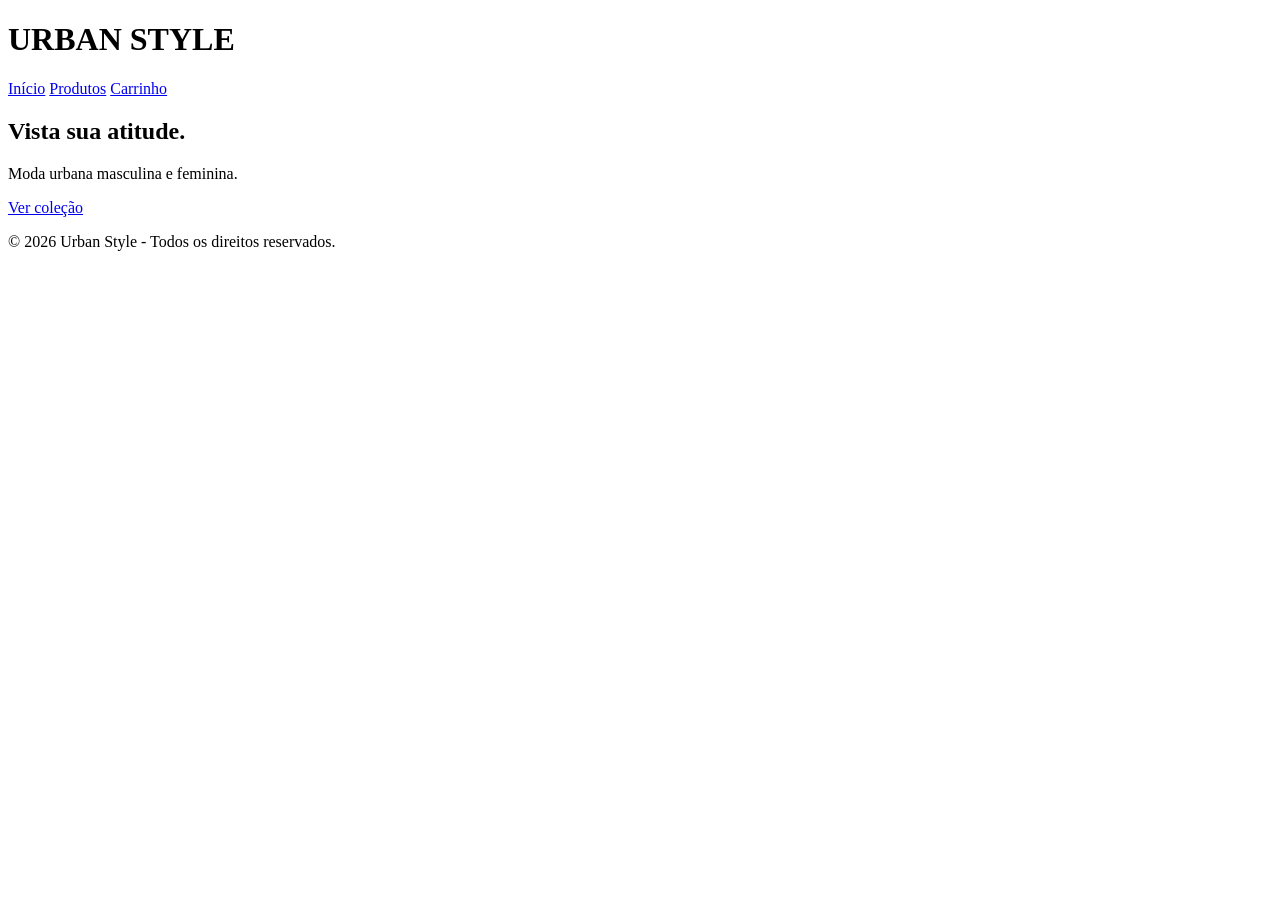
==== templates/index.html @ b332d5eb "feat: estrutura inicial da loja Urban Style" ====
<!DOCTYPE html>
<html lang="pt-br">
<head>
    <meta charset="UTF-8">
    <meta name="viewport" content="width=device-width, initial-scale=1.0">
    <title>Urban Style</title>
    <link rel="stylesheet" href="{{ url_for('static', filename='style.css') }}">
</head>
<body>

    <header>
        <h1>URBAN STYLE</h1>

        <nav>
            <a href="/">Início</a>
            <a href="/produtos">Produtos</a>
            <a href="/carrinho">Carrinho</a>
        </nav>
    </header>

    <main>
        <section class="banner">
            <h2>Vista sua atitude.</h2>
            <p>Moda urbana masculina e feminina.</p>
            <a href="/produtos" class="botao">Ver coleção</a>
        </section>
    </main>

    <footer>
        <p>© 2026 Urban Style - Todos os direitos reservados.</p>
    </footer>

</body>
</html>
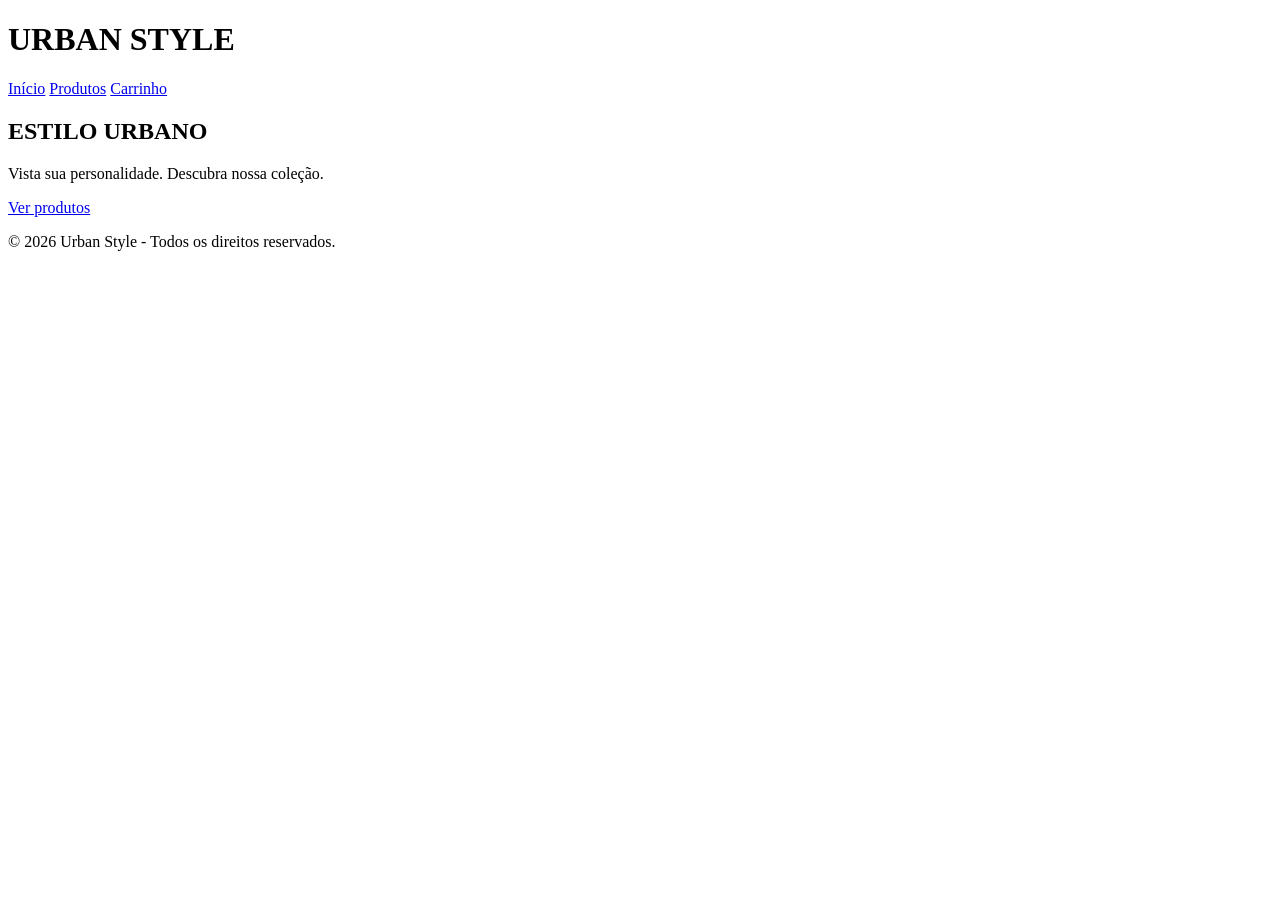
==== commit b2d52050: "feat: cria estrutura inicial da loja Urban Style" ====
--- a/templates/index.html
+++ b/templates/index.html
@@ -21,9 +21,9 @@
 
     <main>
         <section class="banner">
-            <h2>Vista sua atitude.</h2>
-            <p>Moda urbana masculina e feminina.</p>
-            <a href="/produtos" class="botao">Ver coleção</a>
+            <h2>ESTILO URBANO</h2>
+            <p>Vista sua personalidade. Descubra nossa coleção.</p>
+            <a href="/produtos" class="botao">Ver produtos</a>
         </section>
     </main>
 
